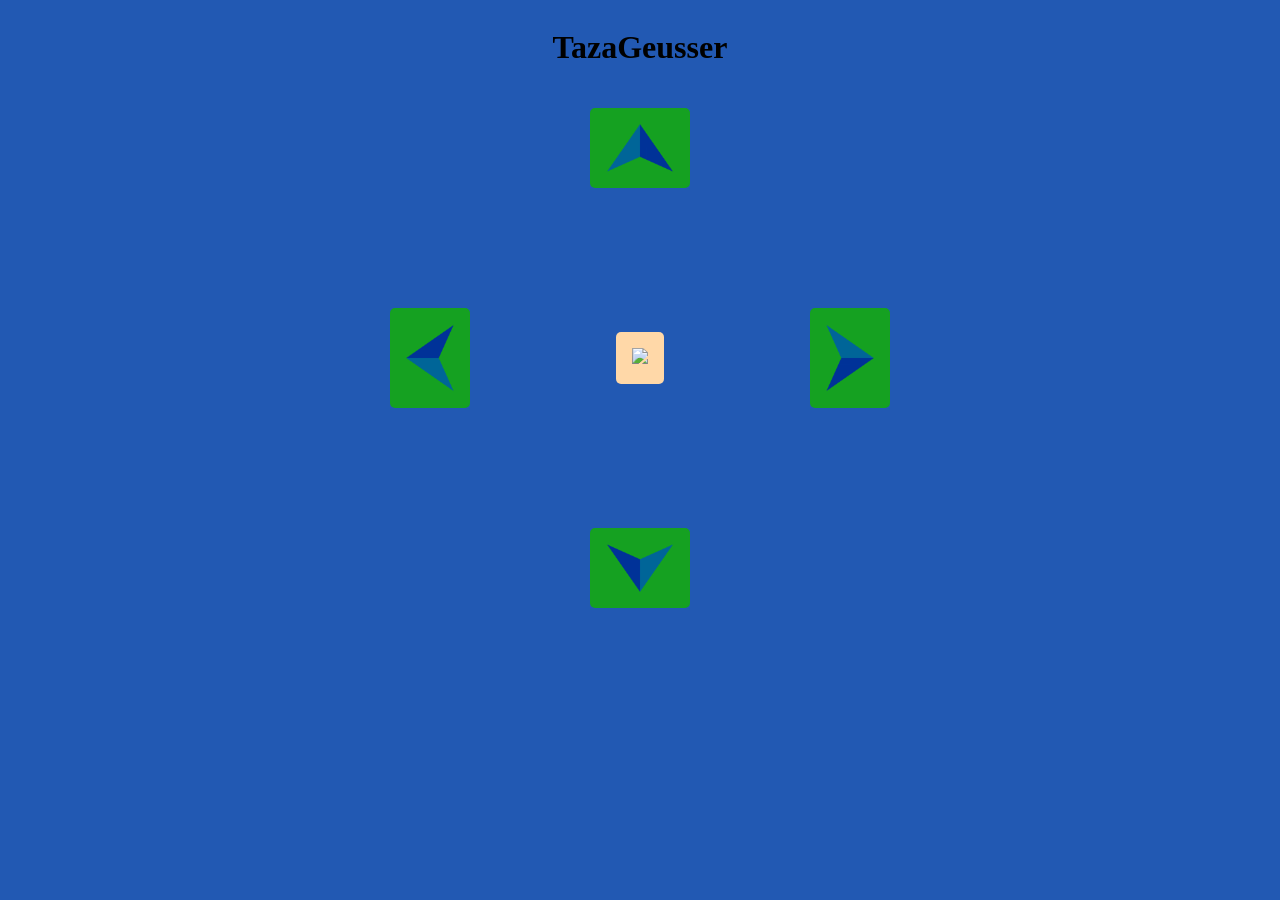
==== index.html @ ed11dcb0 "change main.html to index.html" ====
<!DOCTYPE html>
<html>
    <head>
        <title>TazaGuesser</title>
        <link rel="stylesheet" href="style.css">
        <script src=utils.js></script>
    </head>
    <body>
        <div class="header">
            <div class=title><h1>TazaGeusser</h1></div>
        </div>
        <div class="wrapper">
            <div class="arrow_block top_arrow" onclick="up()">
                <img src="up_arrow.png" width="68" height="48">
            </div>
            <div class="arrow_block left_arrow" onclick="left()">
                <img src="left_arrow.png" width="48" height="68">
            </div>
            <div class="box">
                <img class=tile id="tile" src="https://gisviewer.jerusalem.muni.il/ArcGIS/rest/services/Ortho2019/MapServer/tile/7/95772/83034"> 
            </div>
            <div class="arrow_block right_arrow" onclick="right()">
                <img src="right_arrow.png" width="48" height="68">
            </div>
            <div class="arrow_block bottom_arrow" onclick="down()">
                <img src="down_arrow.png" width="68" height="48">
            </div>
            
        </div>
    </body>
</html>
---- style.css ----
html {
    background-color: #2259b3;
}
body {
    display: grid;
}
.wrapper {
    display: grid;
    grid-template-columns: auto 80px repeat(3, 100px) 80px auto;
    grid-template-rows: 80px repeat(3, 100px) 80px;
    grid-gap: 10px;
}
.wrapper > div {
    border-radius: 5px;
    padding: 1em;
    color: #d9480f;
}
.box {
    background-color: #ffd8a8;
    grid-column-start: 3;
    grid-column-end: 6;
    grid-row-start: 2;
    grid-row-end: 5;
    align-self: center;
    justify-self: center;
    
}

.top_arrow {
    grid-column-start: 4;
    grid-column-end: 5;
    grid-row-start: 1;
    grid-row-end: 2;
    
}

.bottom_arrow {
    grid-column-start: 4;
    grid-column-end: 5;
    grid-row-start: 5;
    grid-row-end: 6;
    
}
.left_arrow {
    grid-column-start: 2;
    grid-column-end: 3;
    grid-row-start: 3;
    grid-row-end: 4;
    
}
.right_arrow {
    grid-column-start: 6;
    grid-column-end: 7;
    grid-row-start: 3;
    grid-row-end: 4;
    
}

.title {
    align-self: center;
    text-align: center;
}

.wrapper > .arrow {
    background-color: #15a121;
    content: url("https://freepikpsd.com/wp-content/uploads/2019/10/arrow-bullet-png-1-Transparent-Images-Free.png");
    max-width:85%;
    max-height:85%;
}

.header {
    width: 300px;
    height: 100px;
    justify-self: center;
    text-align: center;
}

.arrow_block {
    background-color: #15a121;
}
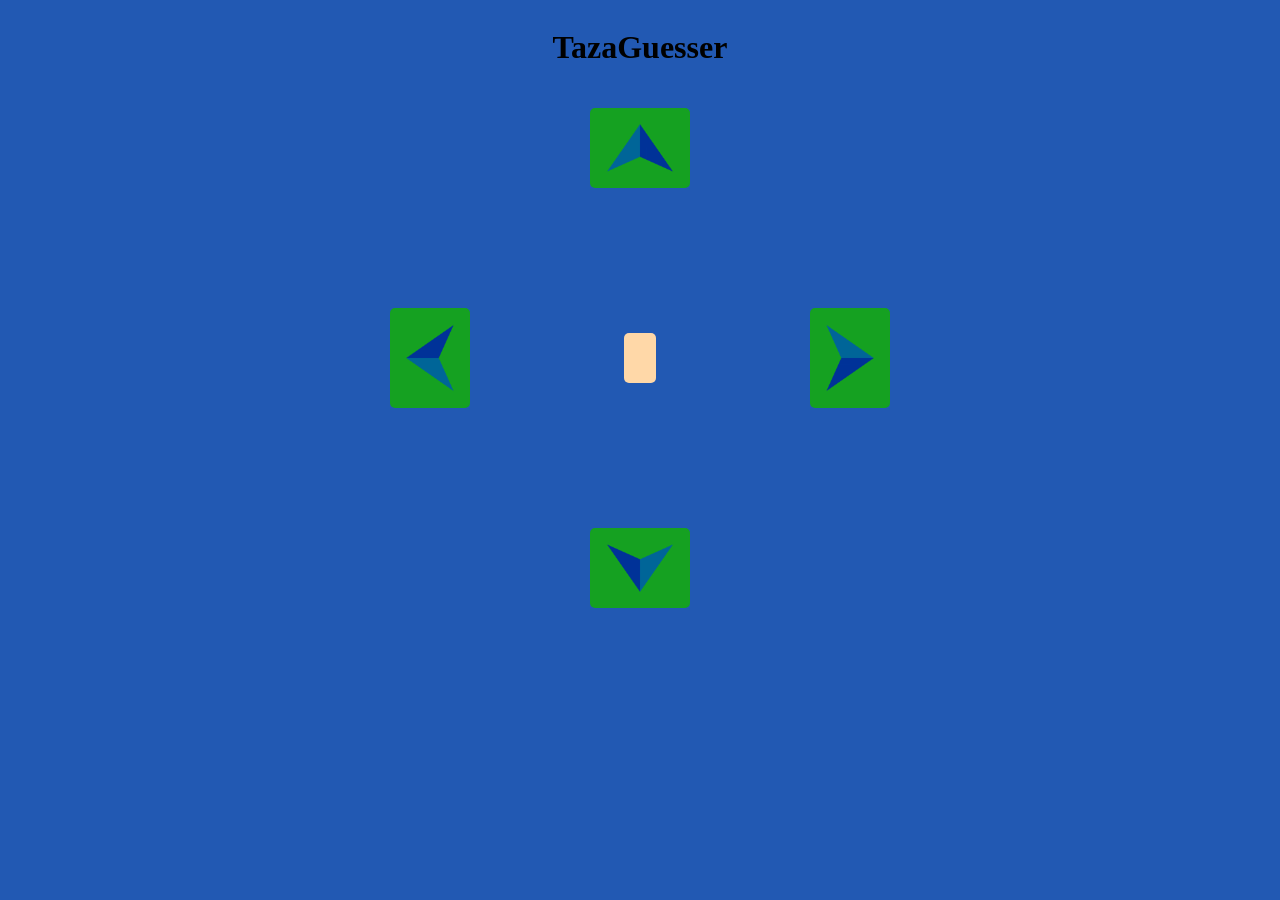
==== commit 5c34f918: "randomize tile" ====
--- a/index.html
+++ b/index.html
@@ -3,11 +3,11 @@
     <head>
         <title>TazaGuesser</title>
         <link rel="stylesheet" href="style.css">
-        <script src=utils.js></script>
+        <meta name="viewport" content="width=device-width, initial-scale=1.0">
     </head>
     <body>
         <div class="header">
-            <div class=title><h1>TazaGeusser</h1></div>
+            <div class=title><h1>TazaGuesser</h1></div>
         </div>
         <div class="wrapper">
             <div class="arrow_block top_arrow" onclick="up()">
@@ -17,7 +17,7 @@
                 <img src="left_arrow.png" width="48" height="68">
             </div>
             <div class="box">
-                <img class=tile id="tile" src="https://gisviewer.jerusalem.muni.il/ArcGIS/rest/services/Ortho2019/MapServer/tile/7/95772/83034"> 
+                <img class=tile id="tile"> 
             </div>
             <div class="arrow_block right_arrow" onclick="right()">
                 <img src="right_arrow.png" width="48" height="68">
@@ -28,4 +28,5 @@
             
         </div>
     </body>
+    <script src=utils.js></script>
 </html>
--- a/style.css
+++ b/style.css
@@ -13,7 +13,6 @@
 .wrapper > div {
     border-radius: 5px;
     padding: 1em;
-    color: #d9480f;
 }
 .box {
     background-color: #ffd8a8;
@@ -60,21 +59,16 @@
     align-self: center;
     text-align: center;
 }
-
-.wrapper > .arrow {
-    background-color: #15a121;
-    content: url("https://freepikpsd.com/wp-content/uploads/2019/10/arrow-bullet-png-1-Transparent-Images-Free.png");
-    max-width:85%;
-    max-height:85%;
-}
-
 .header {
     width: 300px;
     height: 100px;
     justify-self: center;
     text-align: center;
 }
-
 .arrow_block {
     background-color: #15a121;
 }
+
+.arrow_block:hover{
+    cursor: pointer;
+}
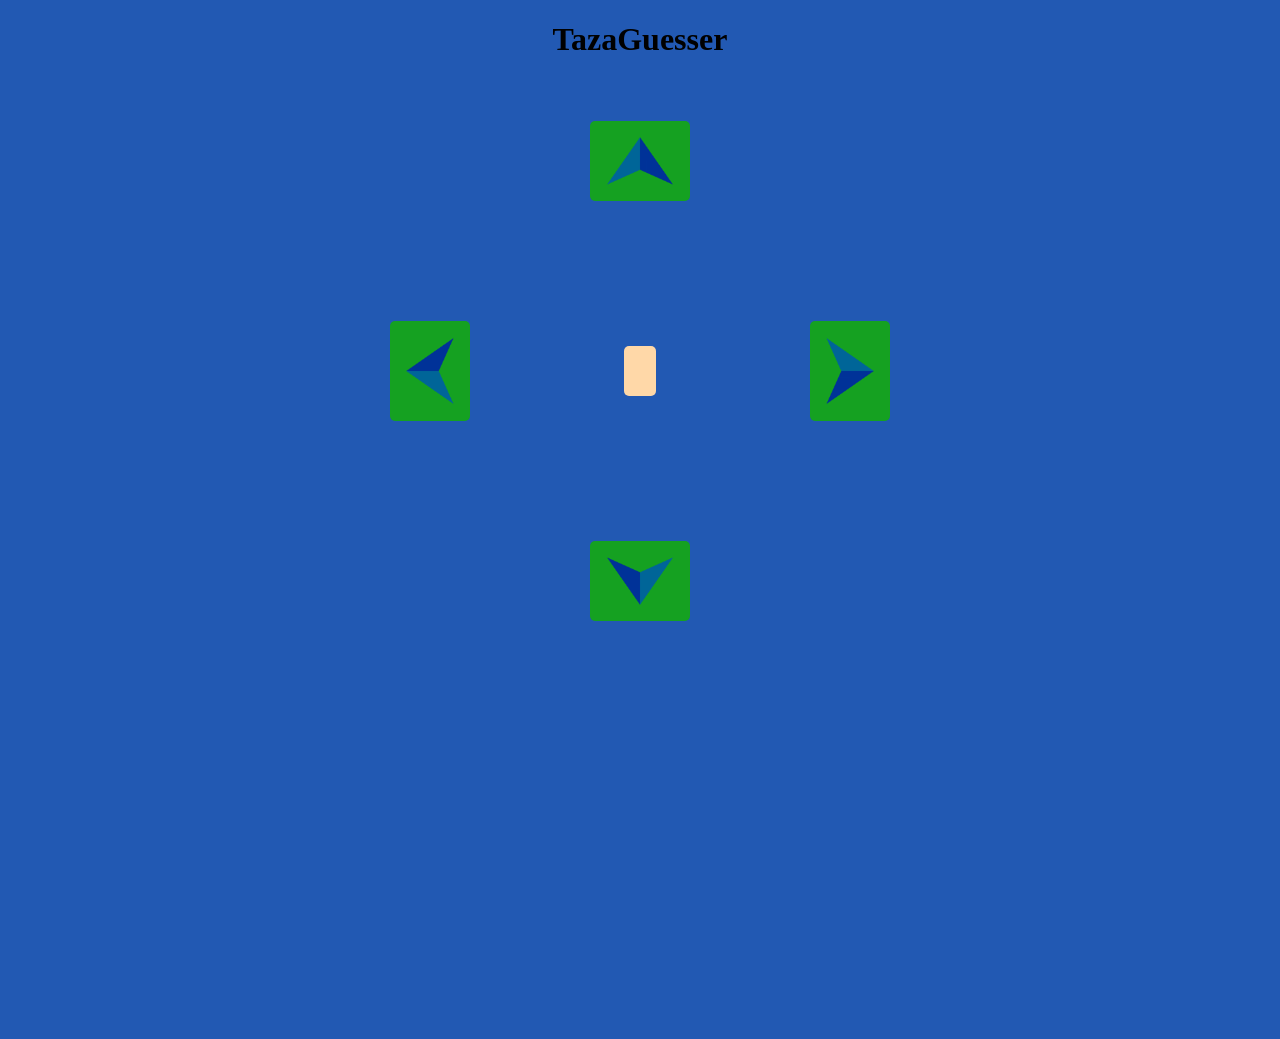
==== commit f4a70550: "esri map and guess marker" ====
--- a/index.html
+++ b/index.html
@@ -3,6 +3,8 @@
     <head>
         <title>TazaGuesser</title>
         <link rel="stylesheet" href="style.css">
+        <link rel="stylesheet" href="https://js.arcgis.com/4.15/esri/css/main.css">
+        <script src="https://js.arcgis.com/4.15/"></script>
         <meta name="viewport" content="width=device-width, initial-scale=1.0">
     </head>
     <body>
@@ -25,8 +27,8 @@
             <div class="arrow_block bottom_arrow" onclick="down()">
                 <img src="down_arrow.png" width="68" height="48">
             </div>
-            
         </div>
+        <div id="map01" style=' height: 400px; margin-top: 10px;'></div>
+        <script src=utils.js></script>
     </body>
-    <script src=utils.js></script>
 </html>
--- a/style.css
+++ b/style.css
@@ -1,8 +1,5 @@
 html {
     background-color: #2259b3;
-}
-body {
-    display: grid;
 }
 .wrapper {
     display: grid;
@@ -60,7 +57,6 @@
     text-align: center;
 }
 .header {
-    width: 300px;
     height: 100px;
     justify-self: center;
     text-align: center;
@@ -71,4 +67,12 @@
 
 .arrow_block:hover{
     cursor: pointer;
+}
+
+#map01 {
+    justify-content: center;
+}
+
+#map01:hover {
+    cursor: crosshair;
 }
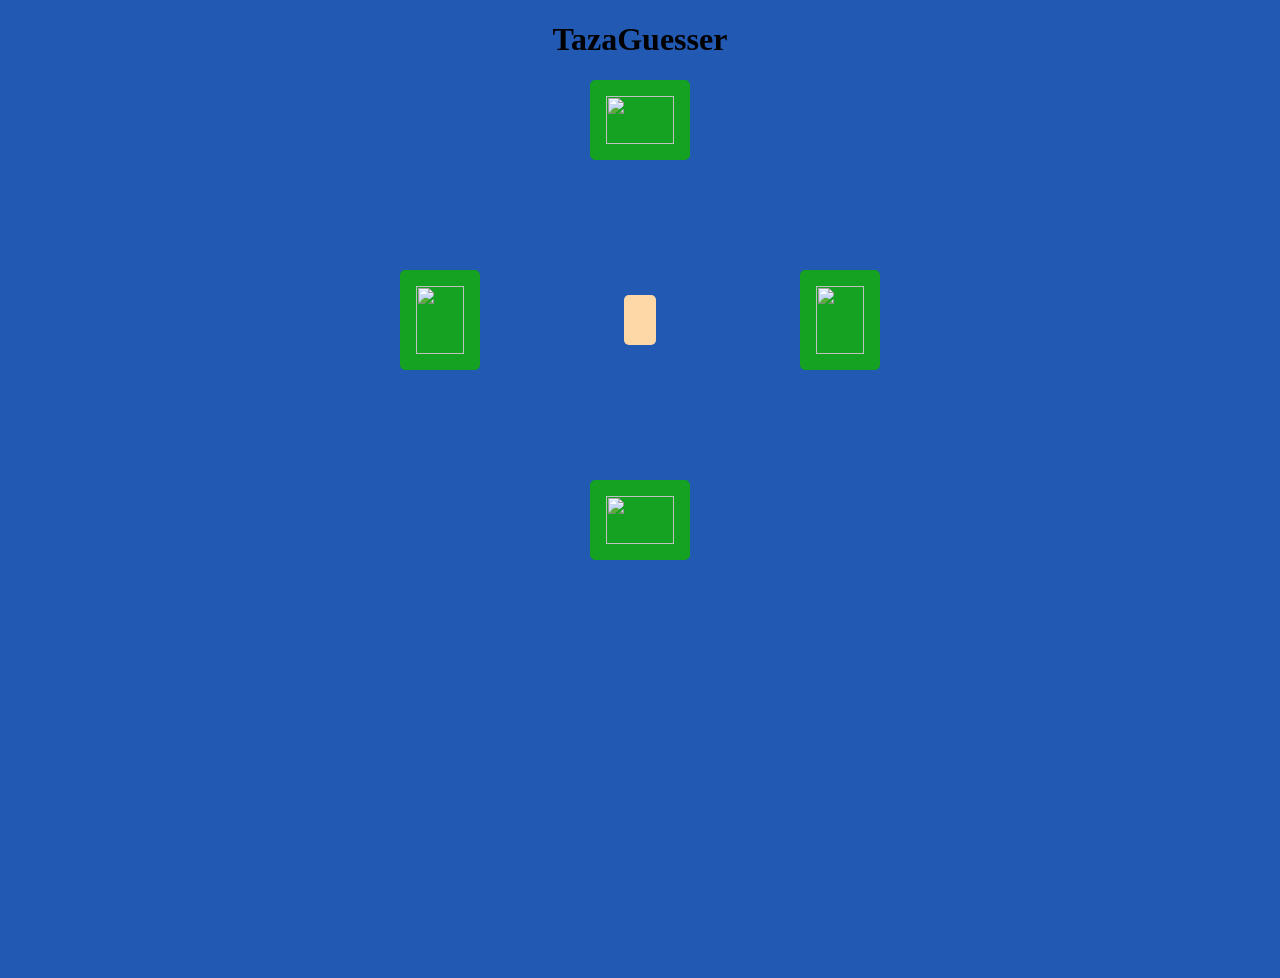
==== commit 21a835cf: "move icons to img folder" ====
--- a/index.html
+++ b/index.html
@@ -1,6 +1,15 @@
 <!DOCTYPE html>
 <html>
     <head>
+        <!-- Global site tag (gtag.js) - Google Analytics -->
+        <script async src="https://www.googletagmanager.com/gtag/js?id=UA-172083739-1"></script>
+        <script>
+        window.dataLayer = window.dataLayer || [];
+        function gtag(){dataLayer.push(arguments);}
+        gtag('js', new Date());
+
+        gtag('config', 'UA-172083739-1');
+        </script>
         <title>TazaGuesser</title>
         <link rel="stylesheet" href="style.css">
         <link rel="stylesheet" href="https://js.arcgis.com/4.15/esri/css/main.css">
@@ -13,19 +22,19 @@
         </div>
         <div class="wrapper">
             <div class="arrow_block top_arrow" onclick="up()">
-                <img src="up_arrow.png" width="68" height="48">
+                <img src="img/up_arrow.png" width="68" height="48">
             </div>
             <div class="arrow_block left_arrow" onclick="left()">
-                <img src="left_arrow.png" width="48" height="68">
+                <img src="img/left_arrow.png" width="48" height="68">
             </div>
             <div class="box">
                 <img class=tile id="tile"> 
             </div>
             <div class="arrow_block right_arrow" onclick="right()">
-                <img src="right_arrow.png" width="48" height="68">
+                <img src="img/right_arrow.png" width="48" height="68">
             </div>
             <div class="arrow_block bottom_arrow" onclick="down()">
-                <img src="down_arrow.png" width="68" height="48">
+                <img src="img/down_arrow.png" width="68" height="48">
             </div>
         </div>
         <div id="map01" style=' height: 400px; margin-top: 10px;'></div>
--- a/style.css
+++ b/style.css
@@ -5,7 +5,7 @@
     display: grid;
     grid-template-columns: auto 80px repeat(3, 100px) 80px auto;
     grid-template-rows: 80px repeat(3, 100px) 80px;
-    grid-gap: 10px;
+    grid-gap: 5px;
 }
 .wrapper > div {
     border-radius: 5px;
@@ -57,7 +57,6 @@
     text-align: center;
 }
 .header {
-    height: 100px;
     justify-self: center;
     text-align: center;
 }
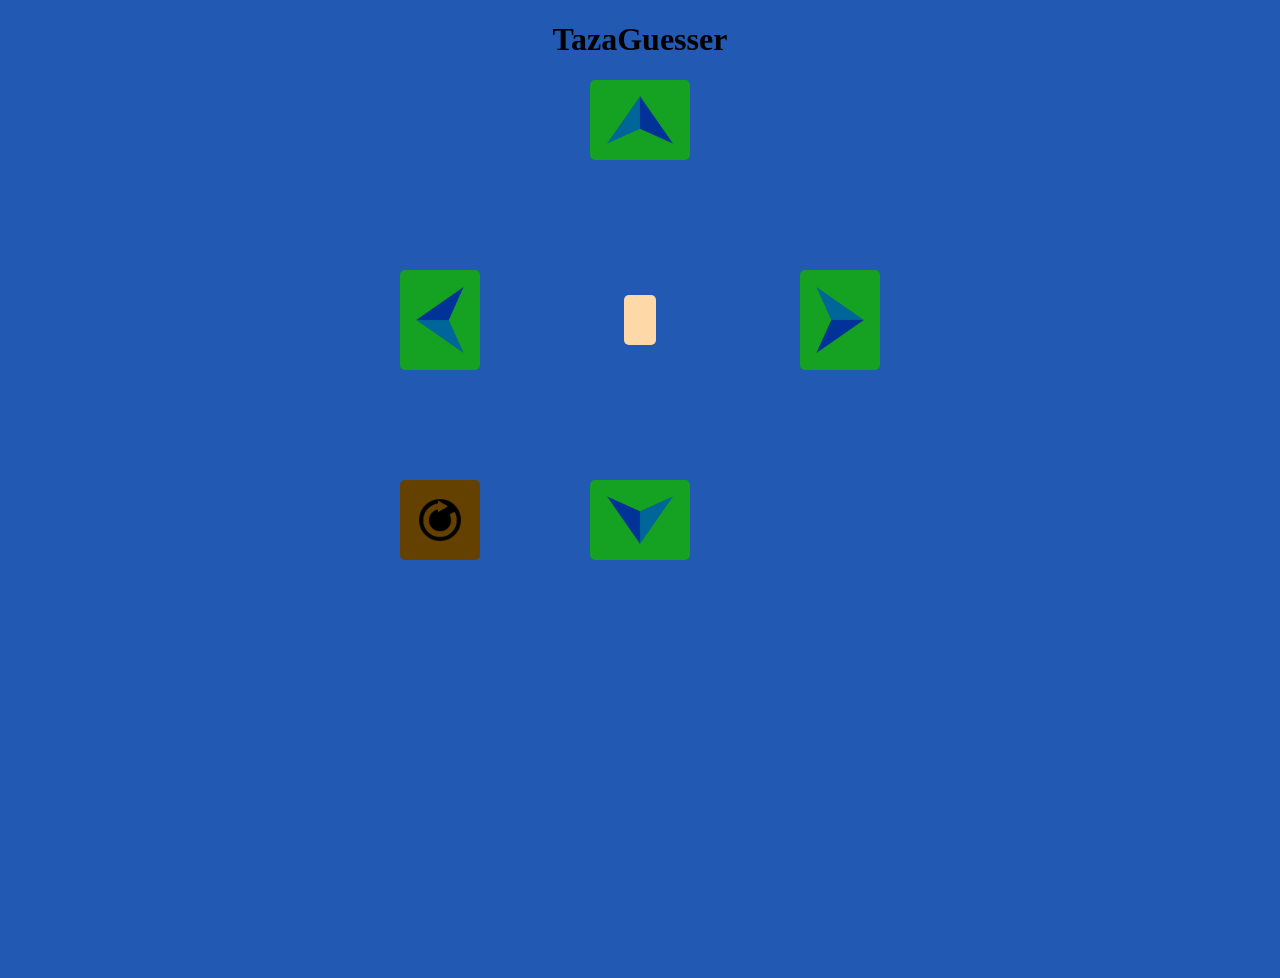
==== commit a35c3e5c: "Return Button" ====
--- a/index.html
+++ b/index.html
@@ -36,6 +36,9 @@
             <div class="arrow_block bottom_arrow" onclick="down()">
                 <img src="img/down_arrow.png" width="68" height="48">
             </div>
+            <div class="arrow_block return_arrow" id="return_arrow" onclick="backHome()">
+                <img src="img/return_arrow.png" width="48" height="48">
+            </div>
         </div>
         <div id="map01" style=' height: 400px; margin-top: 10px;'></div>
         <script src=utils.js></script>
--- a/style.css
+++ b/style.css
@@ -52,6 +52,13 @@
     
 }
 
+.return_arrow {
+    grid-column-start: 2;
+    grid-column-end: 3;
+    grid-row-start: 5;
+    grid-row-end: 6;
+}
+
 .title {
     align-self: center;
     text-align: center;
@@ -74,4 +81,8 @@
 
 #map01:hover {
     cursor: crosshair;
+}
+
+#return_arrow {
+    background-color: rgb(100, 65, 0);
 }
